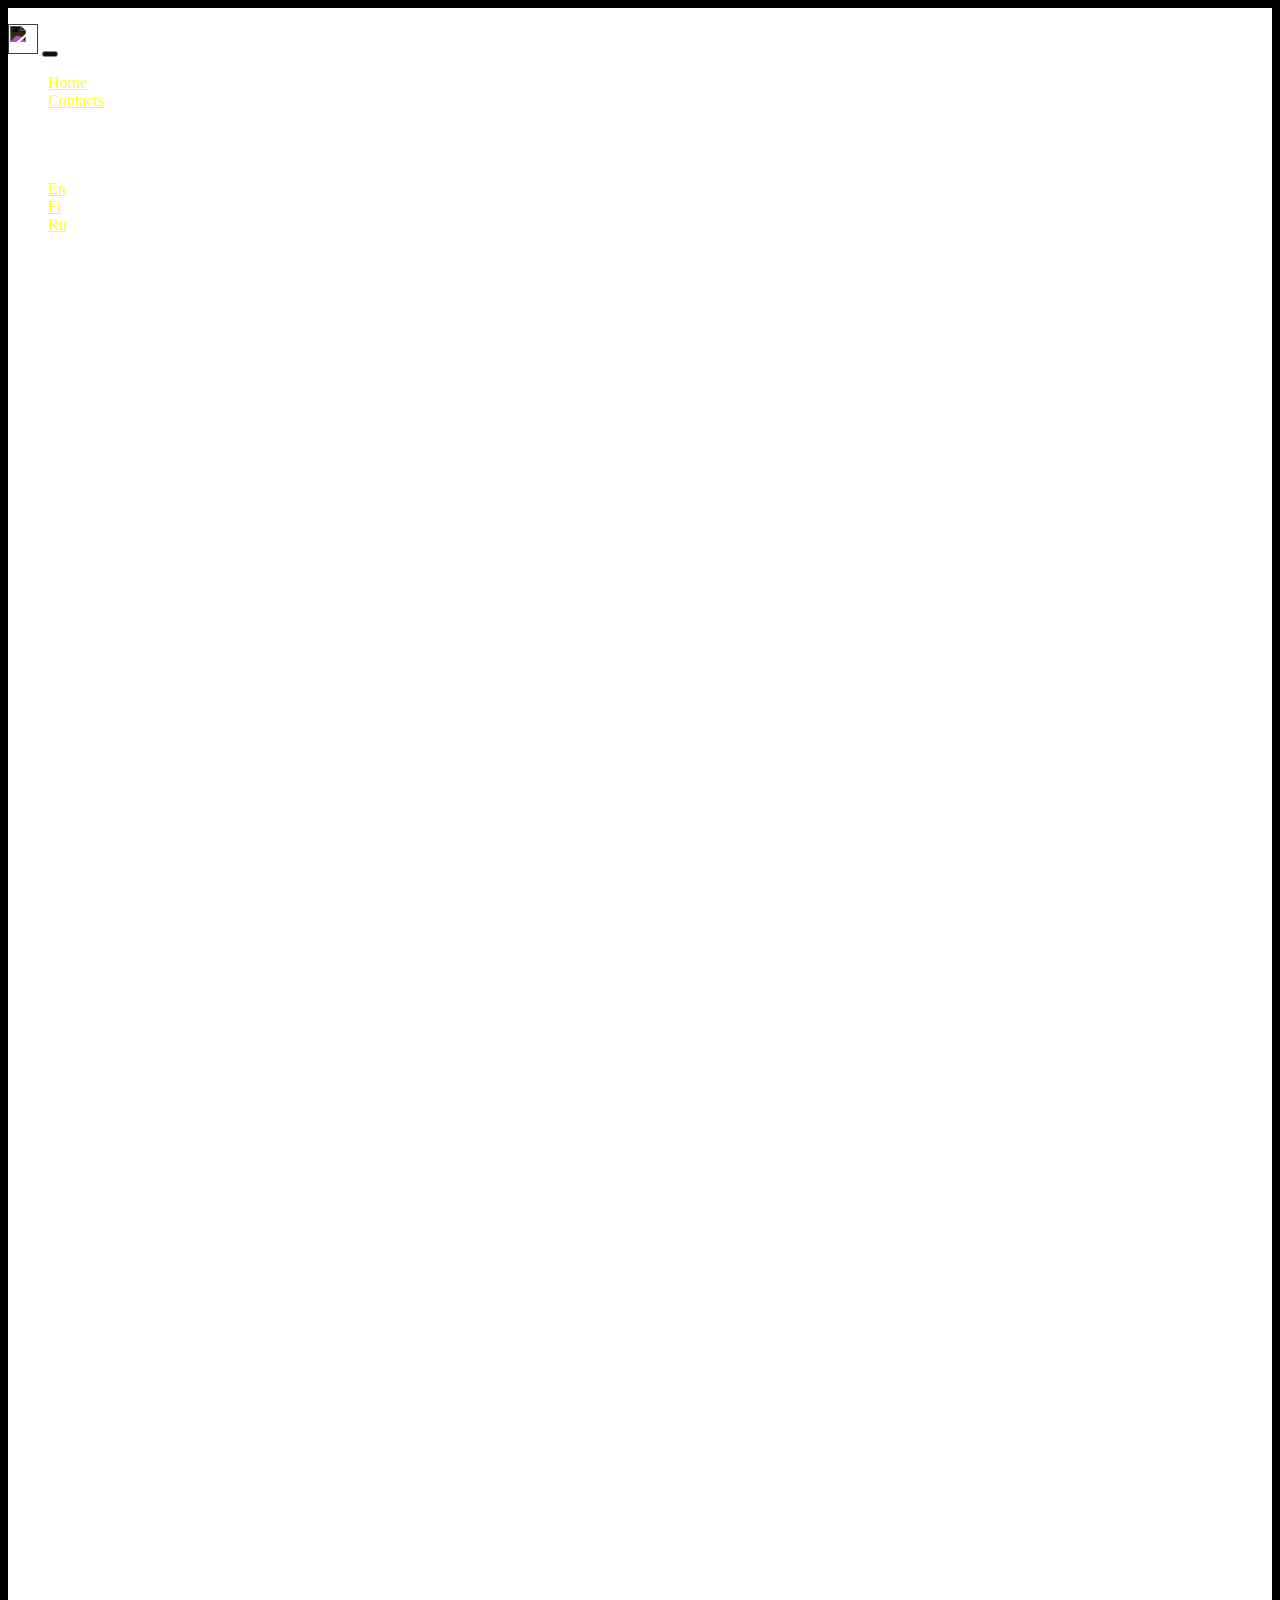
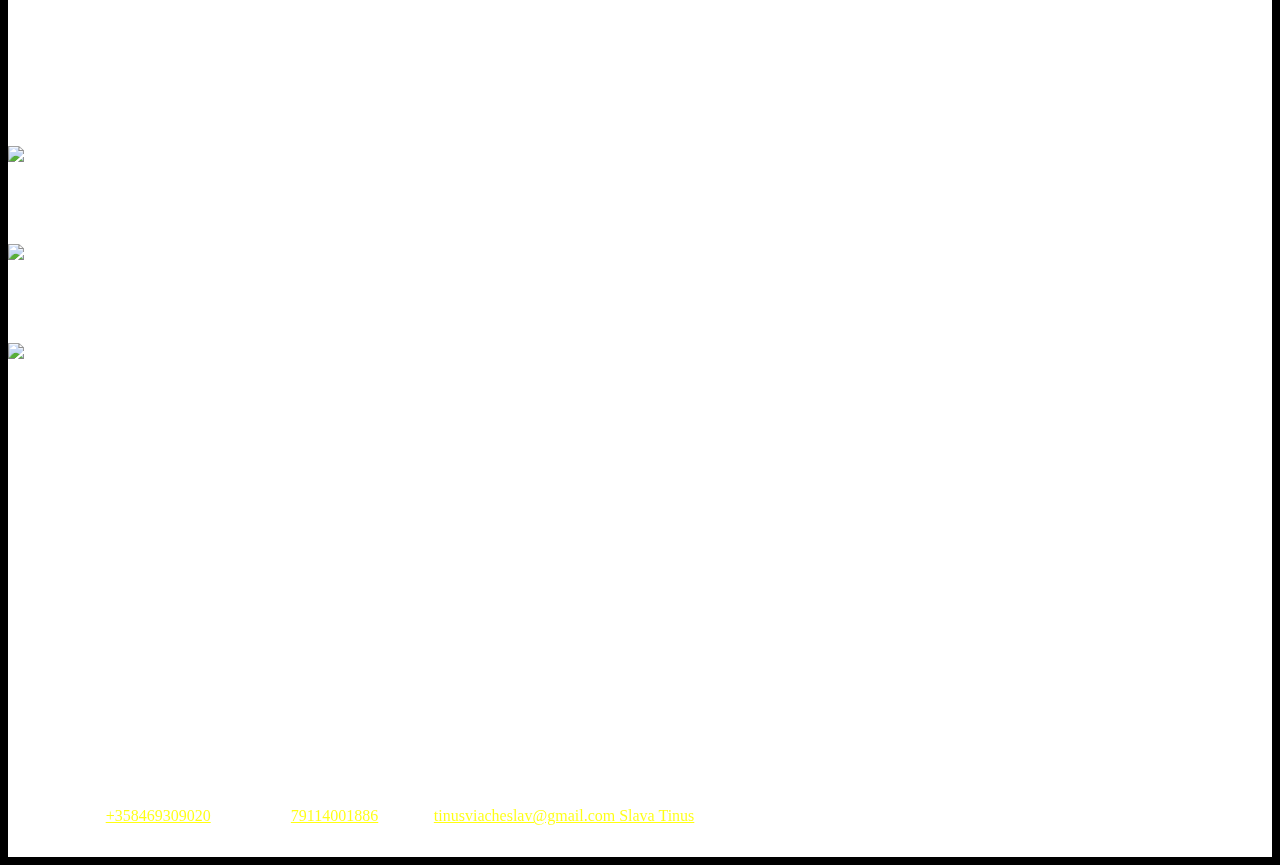
==== index.html @ b5f3cb59 "Update index.html" ====
<!DOCTYPE html>
<html lang="en">
<head>
    <meta charset="utf-8">
    <meta name="viewport" content="width=device-width, initial-scale=1, shrink-to-fit=no">
    <meta name="description" content="Kyokushinkai Karate in Joensuu">
    <meta name="author" content="Iliya Tryapitsin">

    <meta property="og:url" content="http://joensuukyokushinkai.fi/"/>
    <meta property="og:type" content="article"/>
    <meta property="og:title" content="Joen dojo Kyokushin Karate"/>
    <meta property="og:description" content="Kyokushin karate for kids and adults in Joensuu. Join us."/>
    <meta property="og:image" content="https://i.pinimg.com/originals/4d/5d/58/4d5d5814952158307736cbfe2ab8a19e.png"/>

    <title>Joen Kyokushin Karate dojo</title>

    <link href="https://getbootstrap.com/docs/4.3/dist/css/bootstrap.min.css" rel="stylesheet"
          integrity="sha384-ggOyR0iXCbMQv3Xipma34MD+dH/1fQ784/j6cY/iJTQUOhcWr7x9JvoRxT2MZw1T" crossorigin="anonymous">
    <link href="https://cdnjs.cloudflare.com/ajax/libs/font-awesome/5.11.2/css/all.min.css"/>
    <link rel="canonical" href="http://joensuukyokushinkai.fi">
    <link href="https://getbootstrap.com/docs/4.3/examples/cover/cover.css" rel="stylesheet"/>
    <link href="assets/css/common.css" rel="stylesheet"/>

    <script src="https://code.jquery.com/jquery-3.4.1.slim.min.js"
            integrity="sha384-J6qa4849blE2+poT4WnyKhv5vZF5SrPo0iEjwBvKU7imGFAV0wwj1yYfoRSJoZ+n"
            crossorigin="anonymous"></script>
    <script src="https://getbootstrap.com/docs/4.4/dist/js/bootstrap.bundle.min.js"
            integrity="sha384-6khuMg9gaYr5AxOqhkVIODVIvm9ynTT5J4V1cfthmT+emCG6yVmEZsRHdxlotUnm"
            crossorigin="anonymous"></script>
    <script src="https://cdnjs.cloudflare.com/ajax/libs/font-awesome/5.11.2/js/all.min.js"></script>
    <script src="https://cdn.onesignal.com/sdks/OneSignalSDK.js" async=""></script>
    <script src="assets/js/common.js"></script>
    <!-- Yandex.Metrika counter -->
    <script type="text/javascript" >
       (function(m,e,t,r,i,k,a){m[i]=m[i]||function(){(m[i].a=m[i].a||[]).push(arguments)};
       m[i].l=1*new Date();k=e.createElement(t),a=e.getElementsByTagName(t)[0],k.async=1,k.src=r,a.parentNode.insertBefore(k,a)})
       (window, document, "script", "https://mc.yandex.ru/metrika/tag.js", "ym");

       ym(56937439, "init", {
            clickmap:true,
            trackLinks:true,
            accurateTrackBounce:true,
            webvisor:true
       });
    </script>
    <noscript><div><img src="https://mc.yandex.ru/watch/56937439" style="position:absolute; left:-9999px;" alt="" /></div></noscript>
    <!-- /Yandex.Metrika counter -->
    <!-- Global site tag (gtag.js) - Google Analytics -->
    <script async src="https://www.googletagmanager.com/gtag/js?id=UA-71312730-2"></script>
    <script>
      window.dataLayer = window.dataLayer || [];
      function gtag(){dataLayer.push(arguments);}
      gtag('js', new Date());

      gtag('config', 'UA-71312730-2');
    </script>
</head>
<body class="inverted-colors">
<div class="d-flex w-100 h-100 p-3 mx-auto flex-column">

    <nav class="navbar fixed-top navbar-expand-lg  navbar-light bg-light">
        <a class="navbar-brand" href="#">
            <img src="https://scontent-hel2-1.cdninstagram.com/v/t51.2885-19/s150x150/80731286_505982936932086_6231883863006642176_n.jpg?_nc_ht=scontent-hel2-1.cdninstagram.com&_nc_ohc=pQv3jWcOUWsAX8ZTyBn&oh=45b620243f262ff960bd118d3a3900c3&oe=5E918FE4"
                 width="30" height="30" alt="">
        </a>
        <button class="navbar-toggler" type="button" data-toggle="collapse" data-target="#navbarText"
                aria-controls="navbarText" aria-expanded="false" aria-label="Toggle navigation">
            <span class="navbar-toggler-icon"></span>
        </button>
        <div class="collapse navbar-collapse" id="navbarText">
            <ul class="navbar-nav mr-auto mt-2 mt-lg-0">
                <li class="nav-item">
                    <a class="nav-link active" href="./index.html">Home</a>
                </li>
                <li class="nav-item">
                    <a class="nav-link" href="./contacts.html">Contacts</a>
                </li>
                <li class="nav-item">
                    <a class="nav-link" href="https://www.instagram.com/joensuukyokushinkai/">
                        <i class="fab fa-instagram"></i>
                    </a>
                </li>
                <li class="nav-item">
                    <a class="nav-link" href="https://www.facebook.com/groups/168090930452289/">
                        <i class="fab fa-facebook-square"></i>
                    </a>
                </li>
                <li class="nav-item">
                    <a class="nav-link" href="#"><i class="fab fa-vk"></i></a>
                </li>
            </ul>
            <ul class="navbar-nav">
                <li class="nav-item active">
                    <a class="nav-link active" href="./index.html">En</a>
                </li>
                <li class="nav-item">
                    <a class="nav-link" href="./fi/index.html">Fi</a>
                </li>
                <li class="nav-item">
                    <a class="nav-link" href="./ru/index.html">Ru</a>
                </li>
            </ul>
        </div>
    </nav>

    <div class="col-md-5 mx-auto my-5 text-center" style="margin-bottom: 1rem!important;">
        <h1 class="cover-heading">Joen Kyokushin Karate dojo</h1>
        <p class="lead">
            Opportunity to improve well-being, health and useful skills.
            Come with children or the whole family. Suitable for any physical shape and age.
        </p>
    </div>
    <div class="position-relative overflow-hidden original"
         style="
             background-image: url('https://scontent-hel2-1.xx.fbcdn.net/v/t1.0-9/64785432_1757844814359736_6283653663625838592_o.jpg?_nc_cat=100&_nc_ohc=GXWUF6DhHgwAQm6J4-B1N-aJ6nGkcelzw_wB2CrOzkL7VwqQ1itTih9RA&_nc_ht=scontent-hel2-1.xx&oh=000ba9a94847383b8246005ba2d6a2c5&oe=5E964AB1');
             background-position-y: -310px;
             background-position-x: center;
             height: 300px;
             margin-bottom: 50px;
    ">

    </div>

    <main role="main" class="inner cover">
        <div class="row">
            <div class="col-lg-8">
                <div class="lead" style="text-align: justify">
                    <p>Kyokushin is a type of contact karate style. The founder of the style is Japanese-Korean
                        Masutatsu Oyama. As the most effective way of self-defense, style is one of the most popular in
                        the world.</p>
                    <p>Dojo in Joensuu is opened in 2017. Classes are taught in Russian and Finnish using Japanese
                        terms. We invite adults and children to train regardless of age and physical fitness.
                        Family karate is welcome, regardless of age. Children under 8 years old can be engaged only
                        after
                        agreement with the head of the dojo. Trial time 2-4 weeks (no fee).
                        The main tasks are its natural and spiritual qualities.</p>
                    <p>Everyone independently chooses the goals of training.</p>
                </div>
                <div>
                    <h4>Timetable</h4>
                    <div class="card-deck mb-3 text-center">
                        <div class="card mb-4 shadow-sm">
                            <div class="card-header">
                                <h4 class="my-0 font-weight-normal">Tuesday 20:00-21:30</h4>
                            </div>
                            <div class="card-body">
                                <h1 class="card-title pricing-card-title">Adults</h1>
                                <ul class="list-unstyled mt-3 mb-4">
                                    <li>Koskikatu 12, 80100 Joensuu</li>
                                    <li>Tatami 4</li>
                                </ul>
                            </div>
                        </div>
                        <div class="card mb-4 shadow-sm">
                            <div class="card-header">
                                <h4 class="my-0 font-weight-normal">Thursday 17:00-18:30</h4>
                            </div>
                            <div class="card-body">
                                <h1 class="card-title pricing-card-title">All</h1>
                                <ul class="list-unstyled mt-3 mb-4">
                                    <li>Koskikatu 12, 80100 Joensuu</li>
                                    <li>Tatami 1, 2</li>
                                </ul>
                            </div>
                        </div>
                        <div class="card mb-4 shadow-sm">
                            <div class="card-header">
                                <h4 class="my-0 font-weight-normal">Friday 18:00-20:00</h4>
                            </div>
                            <div class="card-body">
                                <h1 class="card-title pricing-card-title">All</h1>
                                <ul class="list-unstyled mt-3 mb-4">
                                    <li>Koskikatu 12, 80100 Joensuu</li>
                                    <li>Tatami 3, 4</li>
                                </ul>
                            </div>
                        </div>
                        <div class="card mb-4 shadow-sm">
                            <div class="card-header">
                                <h4 class="my-0 font-weight-normal">Sunday 13:00-15:00</h4>
                            </div>
                            <div class="card-body">
                                <h1 class="card-title pricing-card-title">All</h1>
                                <ul class="list-unstyled mt-3 mb-4">
                                    <li>Koskikatu 12, 80100 Joensuu</li>
                                    <li>Tatami 3, 4</li>
                                </ul>
                            </div>
                        </div>
                    </div>
                    <h4>Price</h4>
                    <div>
                        <h5>Adult: <strong>€ 90</strong> per semester</h5>
                        <h5>Kid: <strong>€ 70</strong> per semester</h5>
                        <h5>Adult + kid: <strong>€ 80 + € 70</strong> per semester</h5>
                    </div>
                </div>
            </div>
            <div class="col-lg-4">
                <h2 class="cover-heading text-center" style="margin-top: 25px">Seminar in Joensuu, Finland</h2>
                <h3 class="cover-heading text-center">20-22 March, 2020</h3>
                <div class="mb-4 text-left">
                    <div class="card-body">
                        <div class="row">
                            <div class="col-4">
                                <img height="170"
                                     src="https://scontent-hel2-1.xx.fbcdn.net/v/t1.0-1/c51.51.635.635a/s160x160/1016758_501412336604084_2121378313_n.jpg?_nc_cat=103&_nc_ohc=4tbFsALRBi8AQmZVZ6sEksSTh7nuH15QhmGAtsiAvyy_TIaxSlZYaJUVA&_nc_ht=scontent-hel2-1.xx&oh=bc2dff96bb35f90ac91c16a1dd6a136d&oe=5E6E6884"
                                     class="rounded-circle card-img-top">
                                <div class="card-body" style="padding-left: unset; padding-right: unset">
                                    <h5 class="card-title">Valentin Ryncyn</h5>
                                    <div class="card-text text-center">
                                        <span>6 dan</span>
                                        <div class="row">
                                            <div class="col-12">
                                                <a target="_blank"
                                                   href="https://www.facebook.com/valentin.ryncyn">
                                                    <i class="fab fa-facebook-square"></i>
                                                </a>
                                                <a target="_blank"
                                                   href="https://vk.com/id222048437">
                                                    <i class="fab fa-vk"></i>
                                                </a>
                                            </div>
                                        </div>
                                    </div>
                                </div>
                            </div>
                            <div class="col-4">
                                <img src="assets/images/roman_alkin_ava.png" class="rounded-circle card-img-top"
                                     height="170">
                                <div class="card-body">
                                    <h5 class="card-title">Roman Alkin</h5>
                                    <div class="card-text text-center">
                                        <span>5 dan</span>
                                        <div class="row">
                                            <div class="col-12">
                                                <a target="_blank"
                                                   href="https://www.facebook.com/profile.php?id=100001448724370">
                                                    <i class="fab fa-facebook-square"></i>
                                                </a>
                                                <a target="_blank"
                                                   href="https://vk.com/id17867983">
                                                    <i class="fab fa-vk"></i>
                                                </a>
                                            </div>
                                        </div>
                                    </div>
                                </div>
                            </div>
                            <div class="col-4">
                                <img height="170"
                                     src="https://scontent-hel2-1.xx.fbcdn.net/v/t1.0-1/c0.0.160.160a/p160x160/61870432_10219541604269487_8648296445864050688_o.jpg?_nc_cat=106&_nc_ohc=wvpV17TjQsIAQl913c8IqH02hO5c0VE8y3kQvtHOSelS8n95VIZuIvAlA&_nc_ht=scontent-hel2-1.xx&oh=9b830e34932456856016a999d7a6dc1c&oe=5E6AF757"
                                     class="rounded-circle card-img-top">
                                <div class="card-body">
                                    <h5 class="card-title">Kai Hallamaa</h5>
                                    <div class="card-text text-center">
                                        <span>4 dan</span>
                                        <div class="row">
                                            <div class="col-12">
                                                <a target="_blank"
                                                   href="https://www.facebook.com/kai.hallamaa">
                                                    <i class="fab fa-facebook-square"></i>
                                                </a>
                                            </div>
                                        </div>
                                    </div>
                                </div>
                            </div>
                        </div>

                        <p class="card-text">
                            <strong>Program of seminar:</strong>
                        </p>
                        <ul>
                            <li class="card-text">
                                <strong>20 March</strong>
                                <ul>
                                    <li>18:00 - 20:00 - training</li>
                                </ul>
                            </li>
                            <li class="card-text">
                                <strong>21 March</strong>
                                <ul>
                                    <li>10:00 - 12:00 - training</li>
                                    <li>15:00 - 17:00 - training</li>
                                    <li>18:00 - 21:00 - evening party</li>
                                </ul>
                            </li>
                            <li class="card-text">
                                <strong>22 March</strong>
                                <ul>
                                    <li>10:00 - 12:00 - training</li>
                                    <li>15:00 - 17:00 - qualification exam</li>
                                </ul>
                            </li>
                        </ul>

                        <p class="card-text">
                            <strong>Price:</strong>
                        <ul>
                            <li>Adult: <strong>€ 40</strong></li>
                            <li>Junior: <strong>€ 30</strong></li>
                            <li>Accommodation is possible in a sleeping bag on the tatami 4, €40 per night</li>
                        </ul>
                        </p>
                        <p class="card-text">
                            <strong>Address:</strong>
                            <span>Urheilutalo, Koskikatu 12 Joensuu, 80100 Finland</span>
                        </p>
                        <p class="card-text">
                            <strong>Contacts:</strong>
                            <span>Tel. <a href="tel:358469309020">+358469309020</a>,
                                WhatsApp <a href="https://wa.me/79114001886">79114001886</a>, E-mail <a
                                        href="mailto:tinusviacheslav@gmail.com">tinusviacheslav@gmail.com Slava Tinus</a>
                            </span>
                        </p>
                    </div>
                </div>
            </div>
        </div>
    </main>

    <footer class="mastfoot mt-auto">
        <div class="inner">
        </div>
    </footer>
</div>

</body>
</html>
---- assets/css/common.css ----
@media (min-width: 768px) {
    .bg {
        background-image: url('https://i.pinimg.com/originals/7e/bf/e8/7ebfe84449b26698697f39d6b833e281.jpg');
        background-repeat: no-repeat;
        background-position: bottom right;
        position: absolute;
        opacity: .75;
        bottom: 0;
        right: 0;
        height: 500px;
        width: 600px;
        z-index: 1;
        filter: blur(2px);
    }
}

html, body {
    background-color: #000 !important;
}

.p-3 {
    padding: 1rem 0 !important;
}

.cover-container, .mastfoot {
    z-index: 2;
}

.masthead {
    z-index: 3;
}

.mastfoot {

}

.switch {
    position: relative;
    display: inline-block;
    width: 60px;
    height: 34px;
}

.switch input {
    opacity: 0;
    width: 0;
    height: 0;
}

.slider {
    position: absolute;
    cursor: pointer;
    top: 0;
    left: 0;
    right: 0;
    bottom: 0;
    background-color: #ccc;
    -webkit-transition: .4s;
    transition: .4s;
}

.slider:before {
    position: absolute;
    content: "";
    height: 26px;
    width: 26px;
    left: 4px;
    bottom: 4px;
    background-color: white;
    -webkit-transition: .4s;
    transition: .4s;
}

input:checked + .slider {
    background-color: #555;
}

input:focus + .slider {
    box-shadow: 0 0 1px #555;
}

input:checked + .slider:before {
    -webkit-transform: translateX(26px);
    -ms-transform: translateX(26px);
    transform: translateX(26px);
}

/* Rounded sliders */
.slider.round {
    border-radius: 34px;
}

.slider.round:before {
    border-radius: 50%;
}

.inverted-colors {
    filter: invert(100%);
}

.inverted-colors .rounded-circle {
    filter: invert(100%);
}
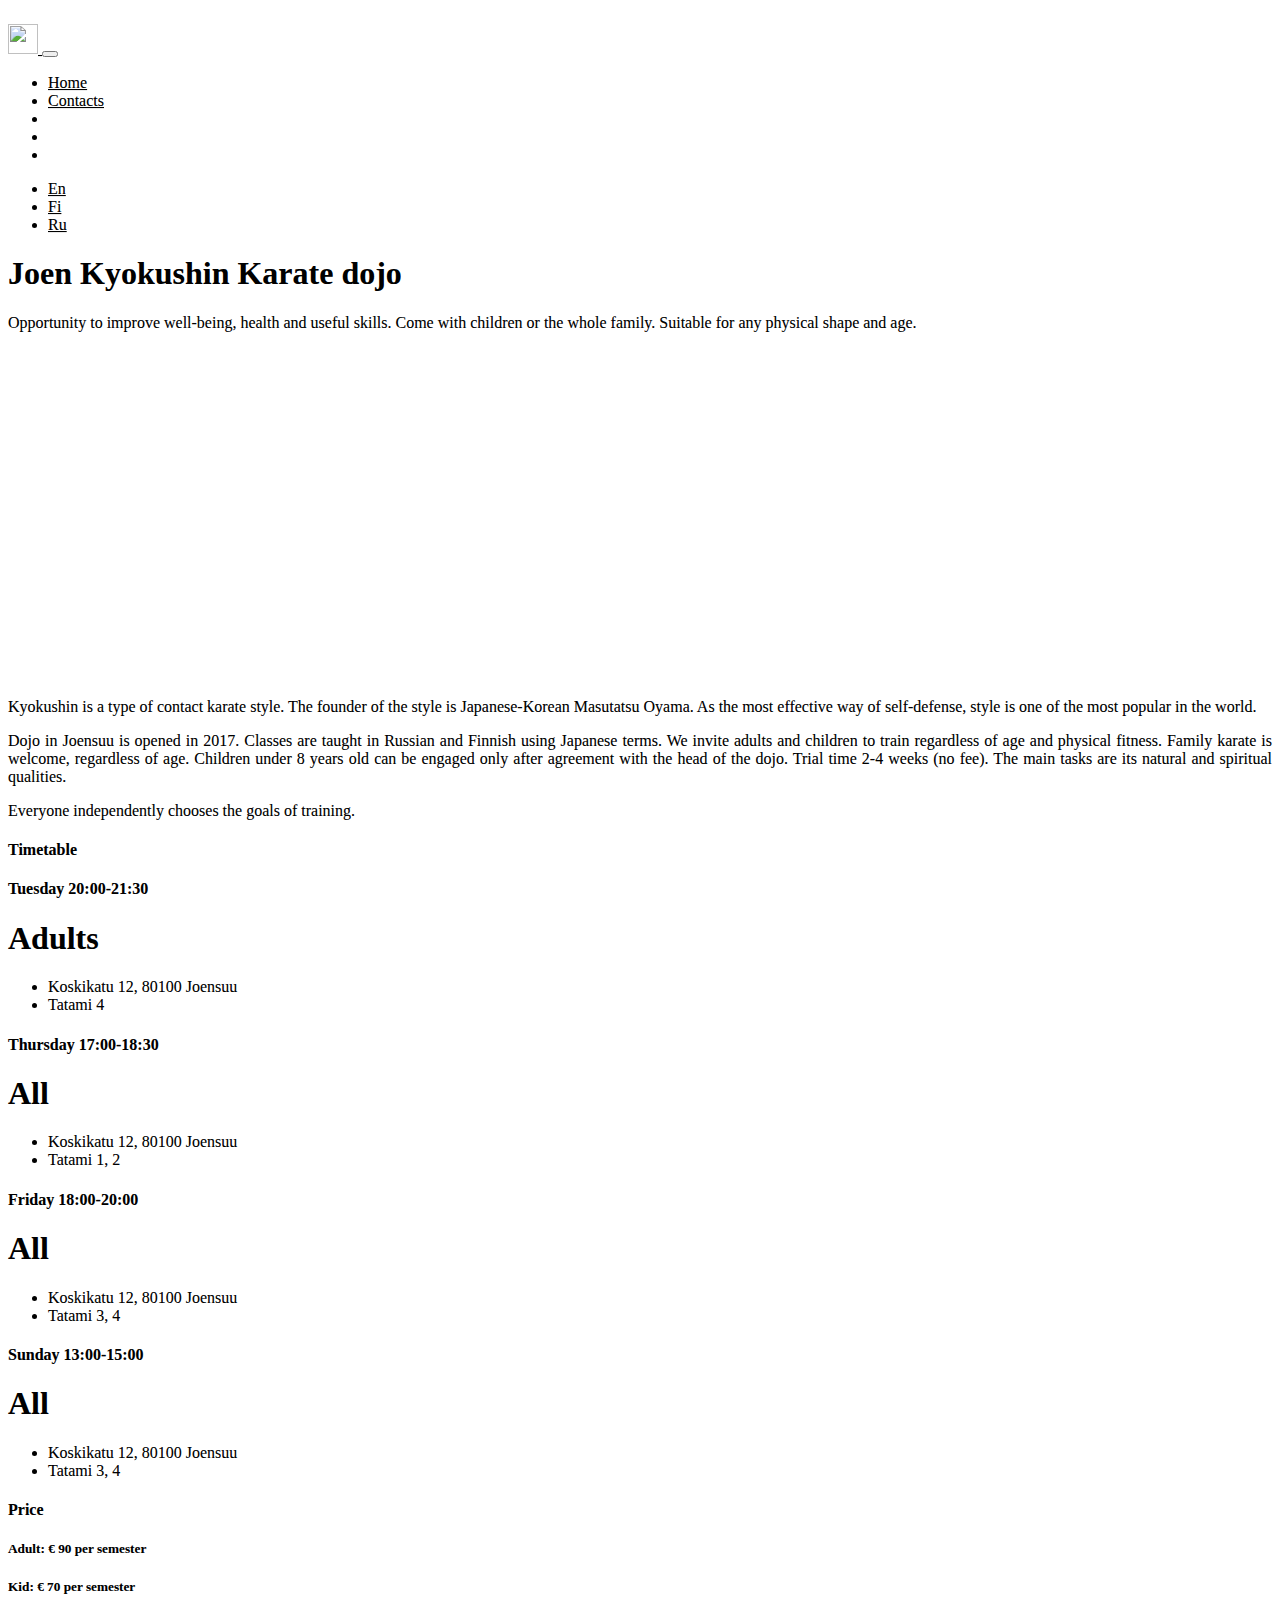
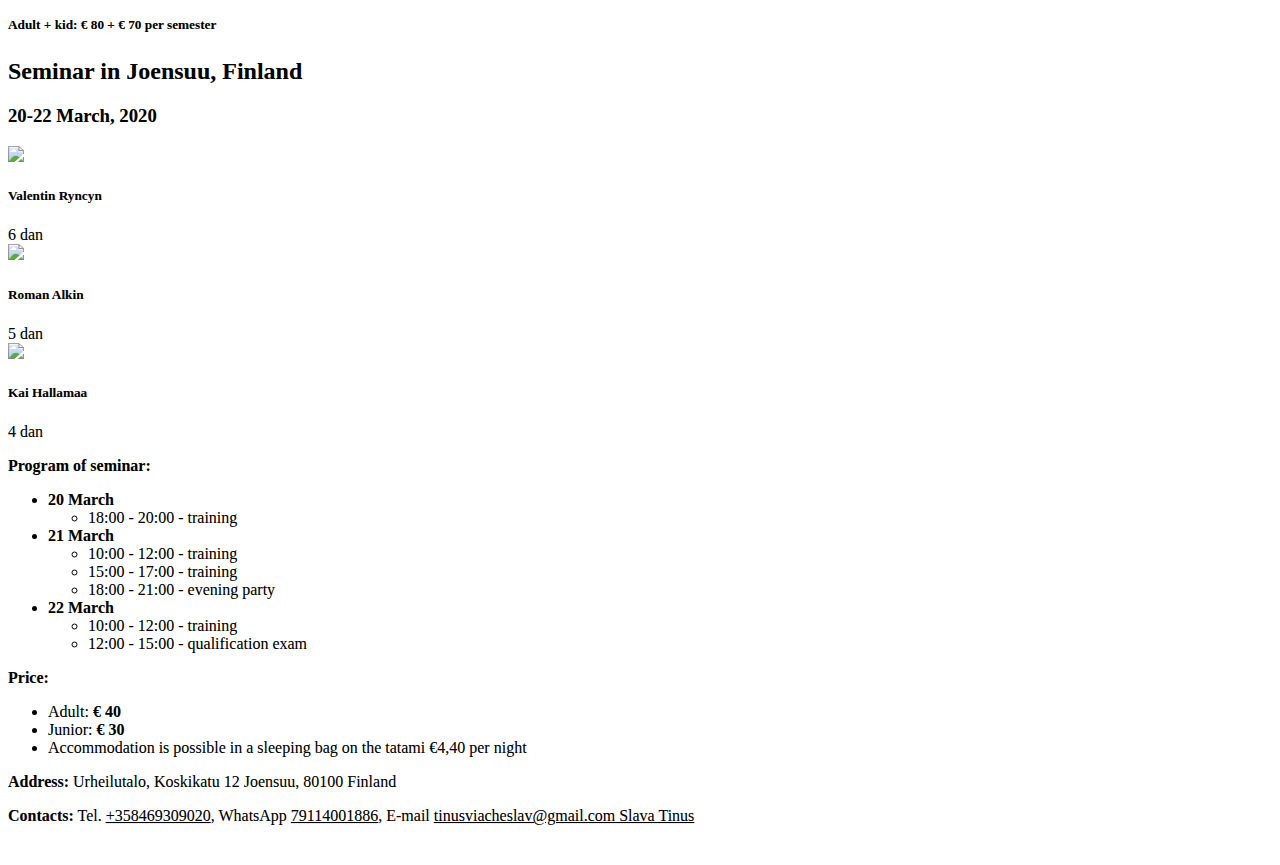
==== commit 488c77a6: "Update index.html" ====
--- a/index.html
+++ b/index.html
@@ -203,9 +203,8 @@
                     <div class="card-body">
                         <div class="row">
                             <div class="col-4">
-                                <img height="170"
-                                     src="https://scontent-hel2-1.xx.fbcdn.net/v/t1.0-1/c51.51.635.635a/s160x160/1016758_501412336604084_2121378313_n.jpg?_nc_cat=103&_nc_ohc=4tbFsALRBi8AQmZVZ6sEksSTh7nuH15QhmGAtsiAvyy_TIaxSlZYaJUVA&_nc_ht=scontent-hel2-1.xx&oh=bc2dff96bb35f90ac91c16a1dd6a136d&oe=5E6E6884"
-                                     class="rounded-circle card-img-top">
+                                <img src="https://scontent-hel2-1.xx.fbcdn.net/v/t1.0-1/c51.51.635.635a/s160x160/1016758_501412336604084_2121378313_n.jpg?_nc_cat=103&_nc_ohc=4tbFsALRBi8AQmZVZ6sEksSTh7nuH15QhmGAtsiAvyy_TIaxSlZYaJUVA&_nc_ht=scontent-hel2-1.xx&oh=bc2dff96bb35f90ac91c16a1dd6a136d&oe=5E6E6884"
+                                     class="rounded-circle card-img-top avatar">
                                 <div class="card-body" style="padding-left: unset; padding-right: unset">
                                     <h5 class="card-title">Valentin Ryncyn</h5>
                                     <div class="card-text text-center">
@@ -226,8 +225,7 @@
                                 </div>
                             </div>
                             <div class="col-4">
-                                <img src="assets/images/roman_alkin_ava.png" class="rounded-circle card-img-top"
-                                     height="170">
+                                <img src="assets/images/roman_alkin_ava.png" class="rounded-circle card-img-top avatar">
                                 <div class="card-body">
                                     <h5 class="card-title">Roman Alkin</h5>
                                     <div class="card-text text-center">
@@ -248,9 +246,8 @@
                                 </div>
                             </div>
                             <div class="col-4">
-                                <img height="170"
-                                     src="https://scontent-hel2-1.xx.fbcdn.net/v/t1.0-1/c0.0.160.160a/p160x160/61870432_10219541604269487_8648296445864050688_o.jpg?_nc_cat=106&_nc_ohc=wvpV17TjQsIAQl913c8IqH02hO5c0VE8y3kQvtHOSelS8n95VIZuIvAlA&_nc_ht=scontent-hel2-1.xx&oh=9b830e34932456856016a999d7a6dc1c&oe=5E6AF757"
-                                     class="rounded-circle card-img-top">
+                                <img src="https://scontent-hel2-1.xx.fbcdn.net/v/t1.0-1/c0.0.160.160a/p160x160/61870432_10219541604269487_8648296445864050688_o.jpg?_nc_cat=106&_nc_ohc=wvpV17TjQsIAQl913c8IqH02hO5c0VE8y3kQvtHOSelS8n95VIZuIvAlA&_nc_ht=scontent-hel2-1.xx&oh=9b830e34932456856016a999d7a6dc1c&oe=5E6AF757"
+                                     class="rounded-circle card-img-top avatar">
                                 <div class="card-body">
                                     <h5 class="card-title">Kai Hallamaa</h5>
                                     <div class="card-text text-center">
@@ -290,7 +287,7 @@
                                 <strong>22 March</strong>
                                 <ul>
                                     <li>10:00 - 12:00 - training</li>
-                                    <li>15:00 - 17:00 - qualification exam</li>
+                                    <li>12:00 - 15:00 - qualification exam</li>
                                 </ul>
                             </li>
                         </ul>
@@ -300,7 +297,7 @@
                         <ul>
                             <li>Adult: <strong>€ 40</strong></li>
                             <li>Junior: <strong>€ 30</strong></li>
-                            <li>Accommodation is possible in a sleeping bag on the tatami 4, €40 per night</li>
+                            <li>Accommodation is possible in a sleeping bag on the tatami €4,40 per night</li>
                         </ul>
                         </p>
                         <p class="card-text">
--- a/assets/css/common.css
+++ b/assets/css/common.css
@@ -14,8 +14,19 @@
     }
 }
 
+a {
+    color: #000;
+}
+
+a:hover {
+    color: #333;
+}
+
 html, body {
-    background-color: #000 !important;
+    background-color: #fff !important;
+    color: #000 !important;
+    height: unset;
+    box-shadow: unset;
 }
 
 .p-3 {
@@ -24,6 +35,10 @@
 
 .cover-container, .mastfoot {
     z-index: 2;
+}
+
+.avatar {
+    max-height: 158px;
 }
 
 .masthead {
@@ -94,10 +109,25 @@
     border-radius: 50%;
 }
 
-.inverted-colors {
-    filter: invert(100%);
+/*.inverted-colors {*/
+/*    filter: invert(100%);*/
+/*}*/
+
+/*.inverted-colors .rounded-circle,*/
+/*.inverted-colors img,*/
+/*.inverted-colors .original {*/
+/*    filter: invert(100%);*/
+/*}*/
+
+.navbar-dark {
+    background-color: #000 !important;
 }
 
-.inverted-colors .rounded-circle {
-    filter: invert(100%);
+.bg-dark {
+    background-color: #000 !important;
 }
+
+body {
+    text-shadow: 0 0.02rem 0.02rem rgba(0, 0, 0, .25);
+}
+    
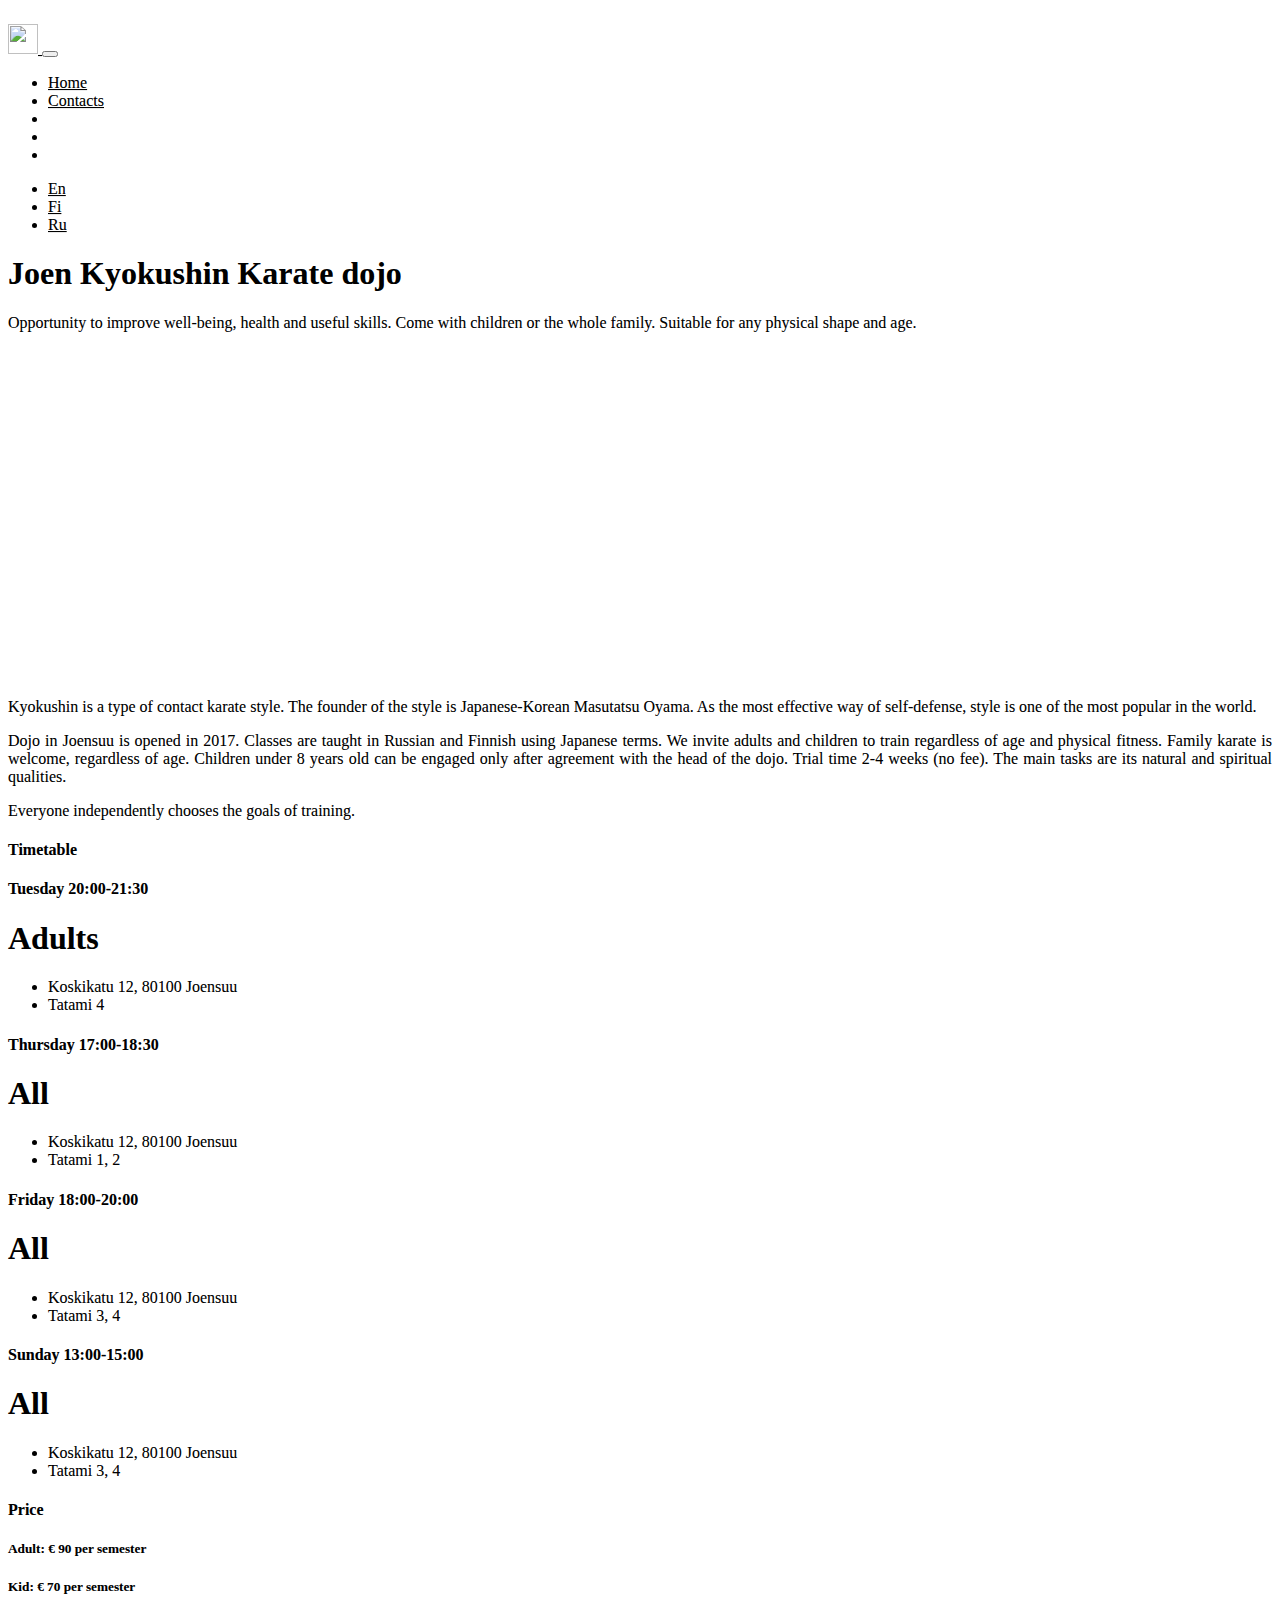
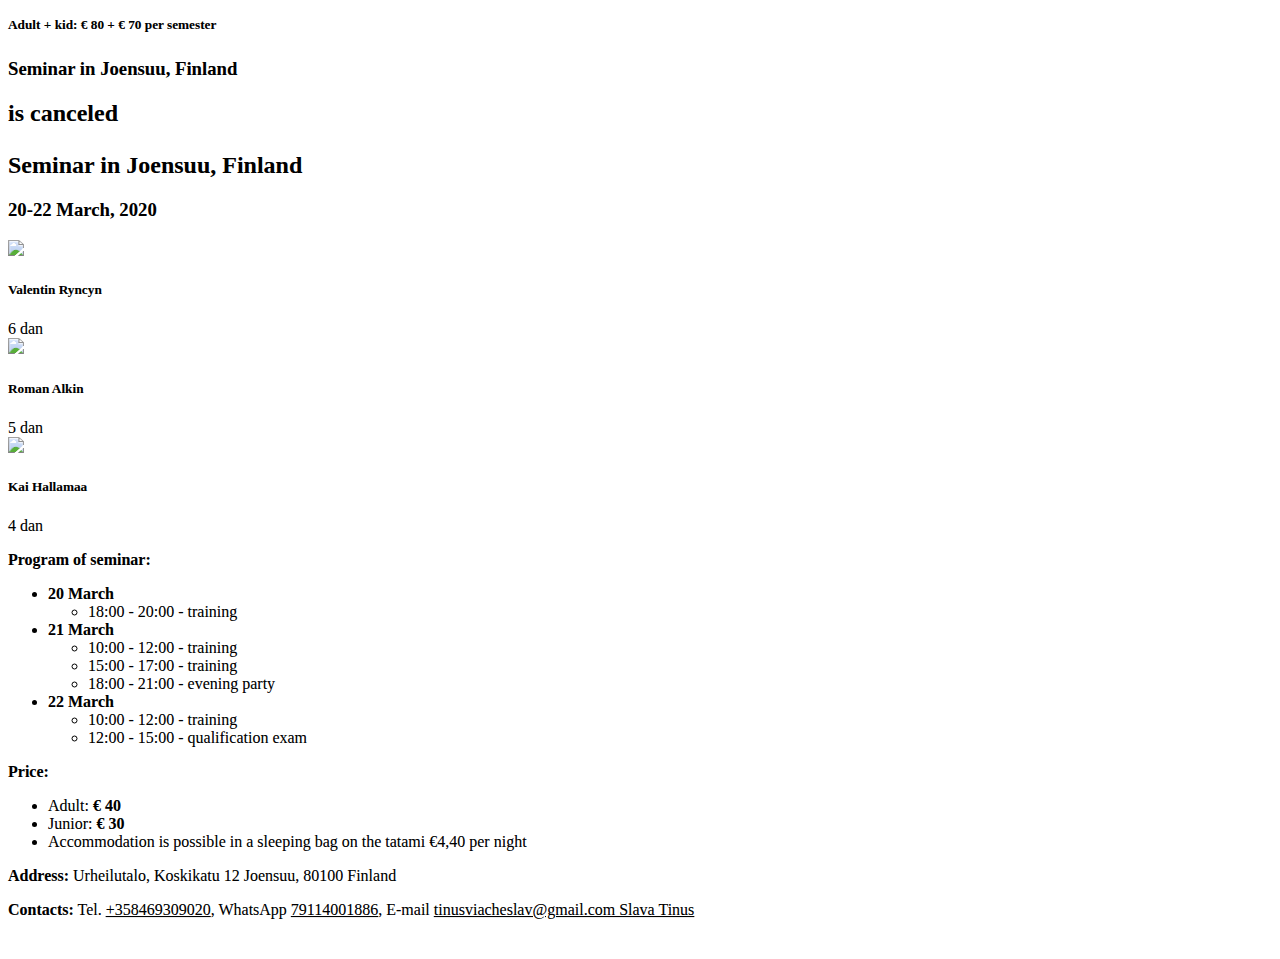
==== commit 16dd888c: "Update index.html" ====
--- a/index.html
+++ b/index.html
@@ -123,7 +123,7 @@
 
     <main role="main" class="inner cover">
         <div class="row">
-            <div class="col-lg-8">
+            <div class="col-lg-12">
                 <div class="lead" style="text-align: justify">
                     <p>Kyokushin is a type of contact karate style. The founder of the style is Japanese-Korean
                         Masutatsu Oyama. As the most effective way of self-defense, style is one of the most popular in
@@ -196,7 +196,13 @@
                     </div>
                 </div>
             </div>
-            <div class="col-lg-4">
+            <div class="col-lg-4 d-none">
+                <div class="alert alert-danger" role="alert">
+                    <h3 class="cover-heading text-center" style="margin-top: 25px">Seminar in Joensuu, Finland</h2>
+                    <h2 class="cover-heading text-center"><strong>is canceled</strong></h3>                    
+                </div>                
+            </div>
+            <div class="col-lg-4 d-none">
                 <h2 class="cover-heading text-center" style="margin-top: 25px">Seminar in Joensuu, Finland</h2>
                 <h3 class="cover-heading text-center">20-22 March, 2020</h3>
                 <div class="mb-4 text-left">
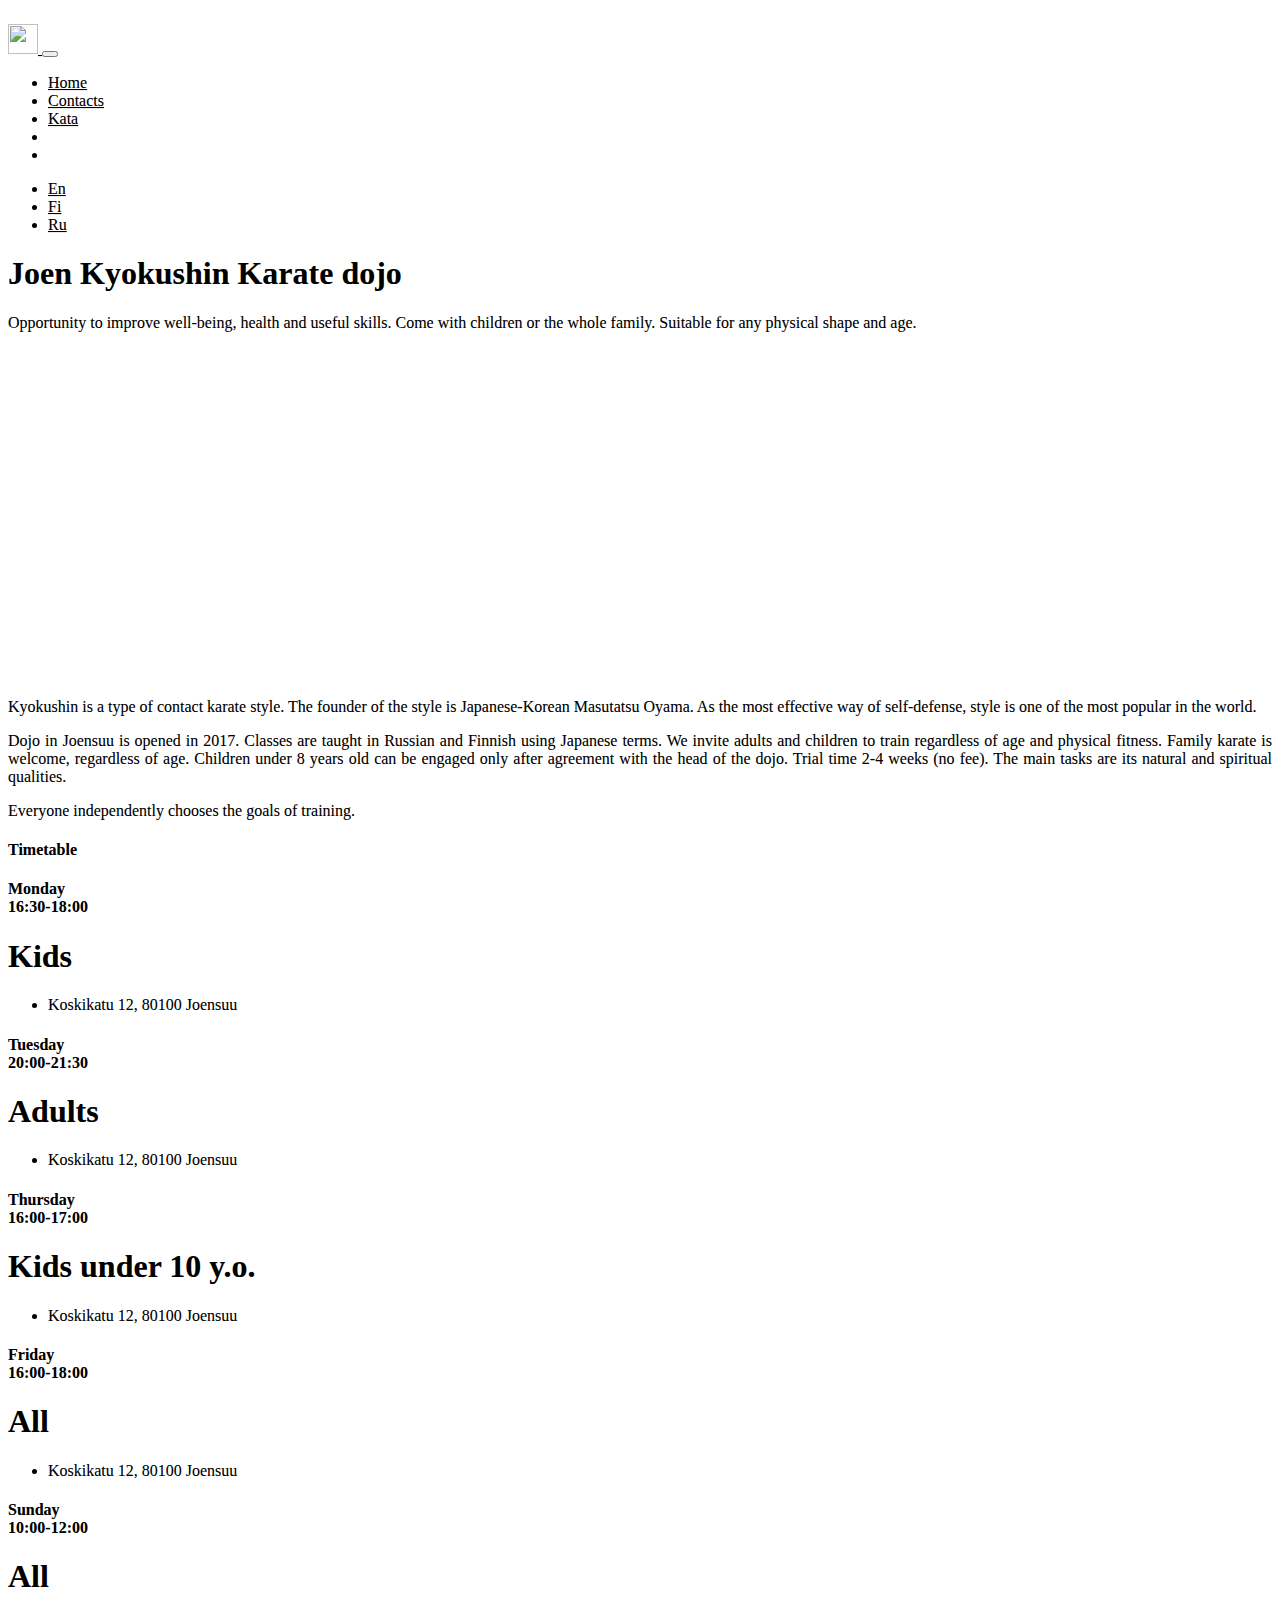
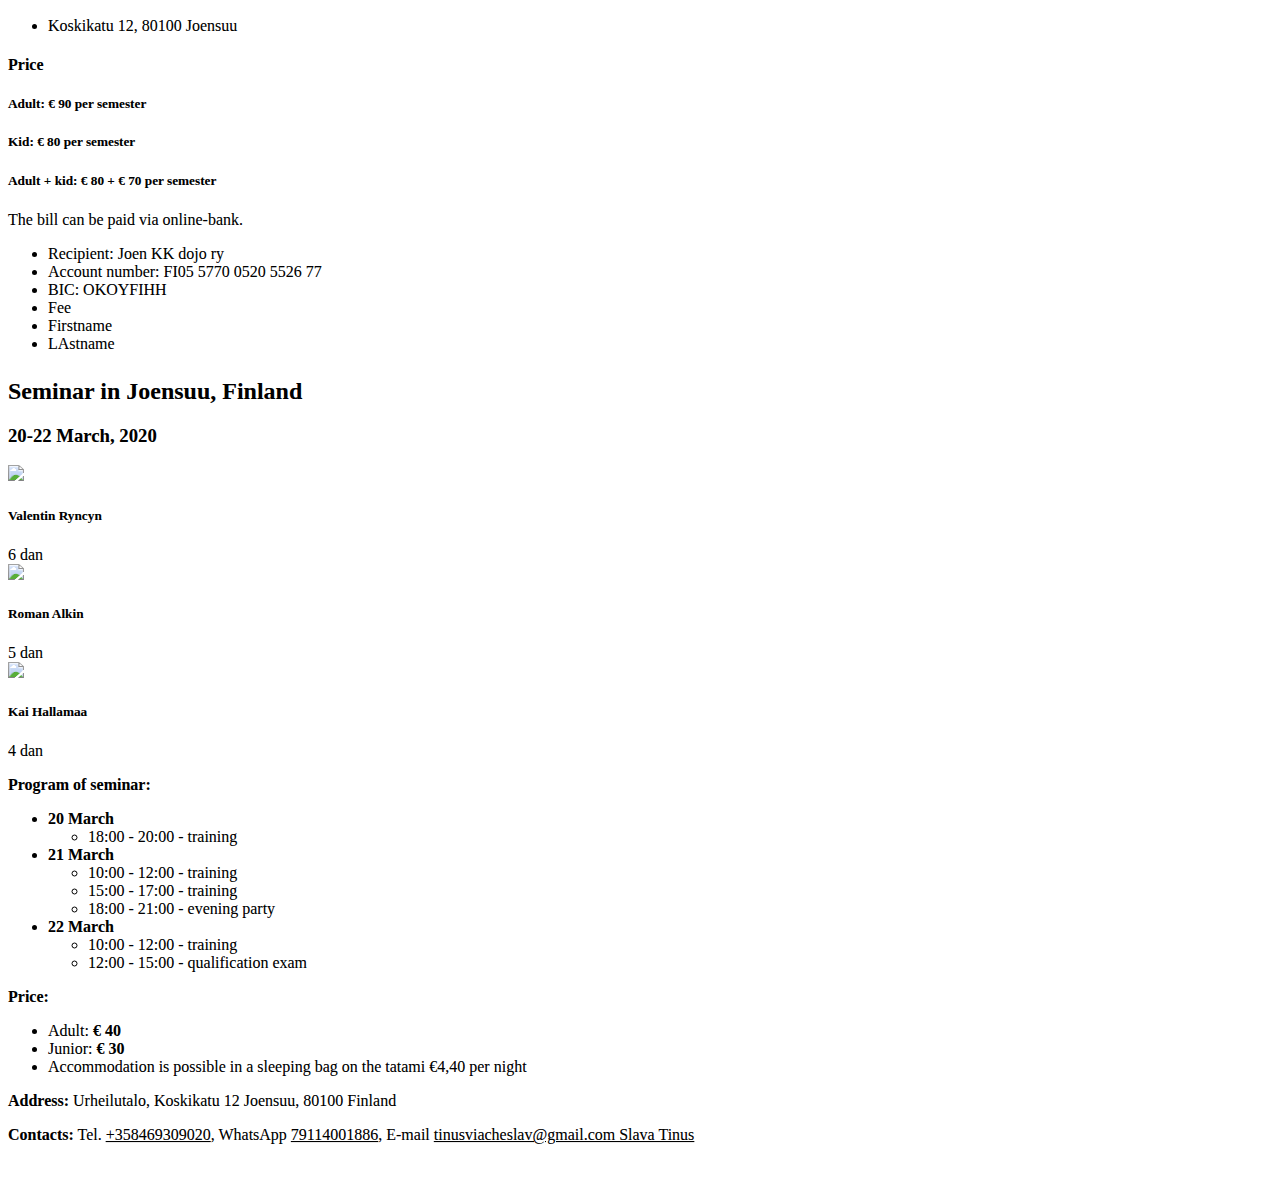
==== commit dd736457: "Update schedule Add kata page." ====
--- a/index.html
+++ b/index.html
@@ -57,10 +57,9 @@
 </head>
 <body class="inverted-colors">
 <div class="d-flex w-100 h-100 p-3 mx-auto flex-column">
-
     <nav class="navbar fixed-top navbar-expand-lg  navbar-light bg-light">
         <a class="navbar-brand" href="#">
-            <img src="https://scontent-hel2-1.cdninstagram.com/v/t51.2885-19/s150x150/80731286_505982936932086_6231883863006642176_n.jpg?_nc_ht=scontent-hel2-1.cdninstagram.com&_nc_ohc=pQv3jWcOUWsAX8ZTyBn&oh=45b620243f262ff960bd118d3a3900c3&oe=5E918FE4"
+            <img src="http://joensuukyokushinkai.fi/assets/images/logo.jpeg"
                  width="30" height="30" alt="">
         </a>
         <button class="navbar-toggler" type="button" data-toggle="collapse" data-target="#navbarText"
@@ -76,6 +75,9 @@
                     <a class="nav-link" href="./contacts.html">Contacts</a>
                 </li>
                 <li class="nav-item">
+                    <a class="nav-link" href="./kata.html">Kata</a>
+                </li>
+                <li class="nav-item">
                     <a class="nav-link" href="https://www.instagram.com/joensuukyokushinkai/">
                         <i class="fab fa-instagram"></i>
                     </a>
@@ -84,9 +86,6 @@
                     <a class="nav-link" href="https://www.facebook.com/groups/168090930452289/">
                         <i class="fab fa-facebook-square"></i>
                     </a>
-                </li>
-                <li class="nav-item">
-                    <a class="nav-link" href="#"><i class="fab fa-vk"></i></a>
                 </li>
             </ul>
             <ul class="navbar-nav">
@@ -112,11 +111,12 @@
     </div>
     <div class="position-relative overflow-hidden original"
          style="
-             background-image: url('https://scontent-hel2-1.xx.fbcdn.net/v/t1.0-9/64785432_1757844814359736_6283653663625838592_o.jpg?_nc_cat=100&_nc_ohc=GXWUF6DhHgwAQm6J4-B1N-aJ6nGkcelzw_wB2CrOzkL7VwqQ1itTih9RA&_nc_ht=scontent-hel2-1.xx&oh=000ba9a94847383b8246005ba2d6a2c5&oe=5E964AB1');
-             background-position-y: -310px;
-             background-position-x: center;
-             height: 300px;
-             margin-bottom: 50px;
+                 background-image: url(http://joensuukyokushinkai.fi/assets/images/s1200.webp);
+                 background-position-y: -80px;
+                 background-position-x: center;
+                 height: 300px;
+                 margin-bottom: 50px;
+                 background-repeat: no-repeat;
     ">
 
     </div>
@@ -141,49 +141,56 @@
                     <div class="card-deck mb-3 text-center">
                         <div class="card mb-4 shadow-sm">
                             <div class="card-header">
-                                <h4 class="my-0 font-weight-normal">Tuesday 20:00-21:30</h4>
+                                <h4 class="my-0 font-weight-normal">Monday<br/> 16:30-18:00</h4>
+                            </div>
+                            <div class="card-body">
+                                <h1 class="card-title pricing-card-title">Kids</h1>
+                                <ul class="list-unstyled mt-3 mb-4">
+                                    <li>Koskikatu 12, 80100 Joensuu</li>
+                                </ul>
+                            </div>
+                        </div>
+                        <div class="card mb-4 shadow-sm">
+                            <div class="card-header">
+                                <h4 class="my-0 font-weight-normal">Tuesday<br/> 20:00-21:30</h4>
                             </div>
                             <div class="card-body">
                                 <h1 class="card-title pricing-card-title">Adults</h1>
                                 <ul class="list-unstyled mt-3 mb-4">
                                     <li>Koskikatu 12, 80100 Joensuu</li>
-                                    <li>Tatami 4</li>
-                                </ul>
-                            </div>
-                        </div>
-                        <div class="card mb-4 shadow-sm">
-                            <div class="card-header">
-                                <h4 class="my-0 font-weight-normal">Thursday 17:00-18:30</h4>
+                                </ul>
+                            </div>
+                        </div>
+                        <div class="card mb-4 shadow-sm">
+                            <div class="card-header">
+                                <h4 class="my-0 font-weight-normal">Thursday<br/> 16:00-17:00</h4>
+                            </div>
+                            <div class="card-body">
+                                <h1 class="card-title pricing-card-title">Kids under 10 y.o.</h1>
+                                <ul class="list-unstyled mt-3 mb-4">
+                                    <li>Koskikatu 12, 80100 Joensuu</li>
+                                </ul>
+                            </div>
+                        </div>
+                        <div class="card mb-4 shadow-sm">
+                            <div class="card-header">
+                                <h4 class="my-0 font-weight-normal">Friday<br/> 16:00-18:00</h4>
                             </div>
                             <div class="card-body">
                                 <h1 class="card-title pricing-card-title">All</h1>
                                 <ul class="list-unstyled mt-3 mb-4">
                                     <li>Koskikatu 12, 80100 Joensuu</li>
-                                    <li>Tatami 1, 2</li>
-                                </ul>
-                            </div>
-                        </div>
-                        <div class="card mb-4 shadow-sm">
-                            <div class="card-header">
-                                <h4 class="my-0 font-weight-normal">Friday 18:00-20:00</h4>
+                                </ul>
+                            </div>
+                        </div>
+                        <div class="card mb-4 shadow-sm">
+                            <div class="card-header">
+                                <h4 class="my-0 font-weight-normal">Sunday<br/> 10:00-12:00</h4>
                             </div>
                             <div class="card-body">
                                 <h1 class="card-title pricing-card-title">All</h1>
                                 <ul class="list-unstyled mt-3 mb-4">
                                     <li>Koskikatu 12, 80100 Joensuu</li>
-                                    <li>Tatami 3, 4</li>
-                                </ul>
-                            </div>
-                        </div>
-                        <div class="card mb-4 shadow-sm">
-                            <div class="card-header">
-                                <h4 class="my-0 font-weight-normal">Sunday 13:00-15:00</h4>
-                            </div>
-                            <div class="card-body">
-                                <h1 class="card-title pricing-card-title">All</h1>
-                                <ul class="list-unstyled mt-3 mb-4">
-                                    <li>Koskikatu 12, 80100 Joensuu</li>
-                                    <li>Tatami 3, 4</li>
                                 </ul>
                             </div>
                         </div>
@@ -191,16 +198,19 @@
                     <h4>Price</h4>
                     <div>
                         <h5>Adult: <strong>€ 90</strong> per semester</h5>
-                        <h5>Kid: <strong>€ 70</strong> per semester</h5>
+                        <h5>Kid: <strong>€ 80</strong> per semester</h5>
                         <h5>Adult + kid: <strong>€ 80 + € 70</strong> per semester</h5>
+                        <span>The bill can be paid via online-bank.</span>
+                        <ul>
+                            <li>Recipient: Joen KK dojo ry</li>
+                            <li>Account number: FI05 5770 0520 5526 77</li>
+                            <li>BIC: OKOYFIHH</li>
+                            <li>Fee</li>
+                            <li>Firstname</li>
+                            <li>LAstname</li>
+                        </ul>
                     </div>
                 </div>
-            </div>
-            <div class="col-lg-4 d-none">
-                <div class="alert alert-danger" role="alert">
-                    <h3 class="cover-heading text-center" style="margin-top: 25px">Seminar in Joensuu, Finland</h2>
-                    <h2 class="cover-heading text-center"><strong>is canceled</strong></h3>                    
-                </div>                
             </div>
             <div class="col-lg-4 d-none">
                 <h2 class="cover-heading text-center" style="margin-top: 25px">Seminar in Joensuu, Finland</h2>
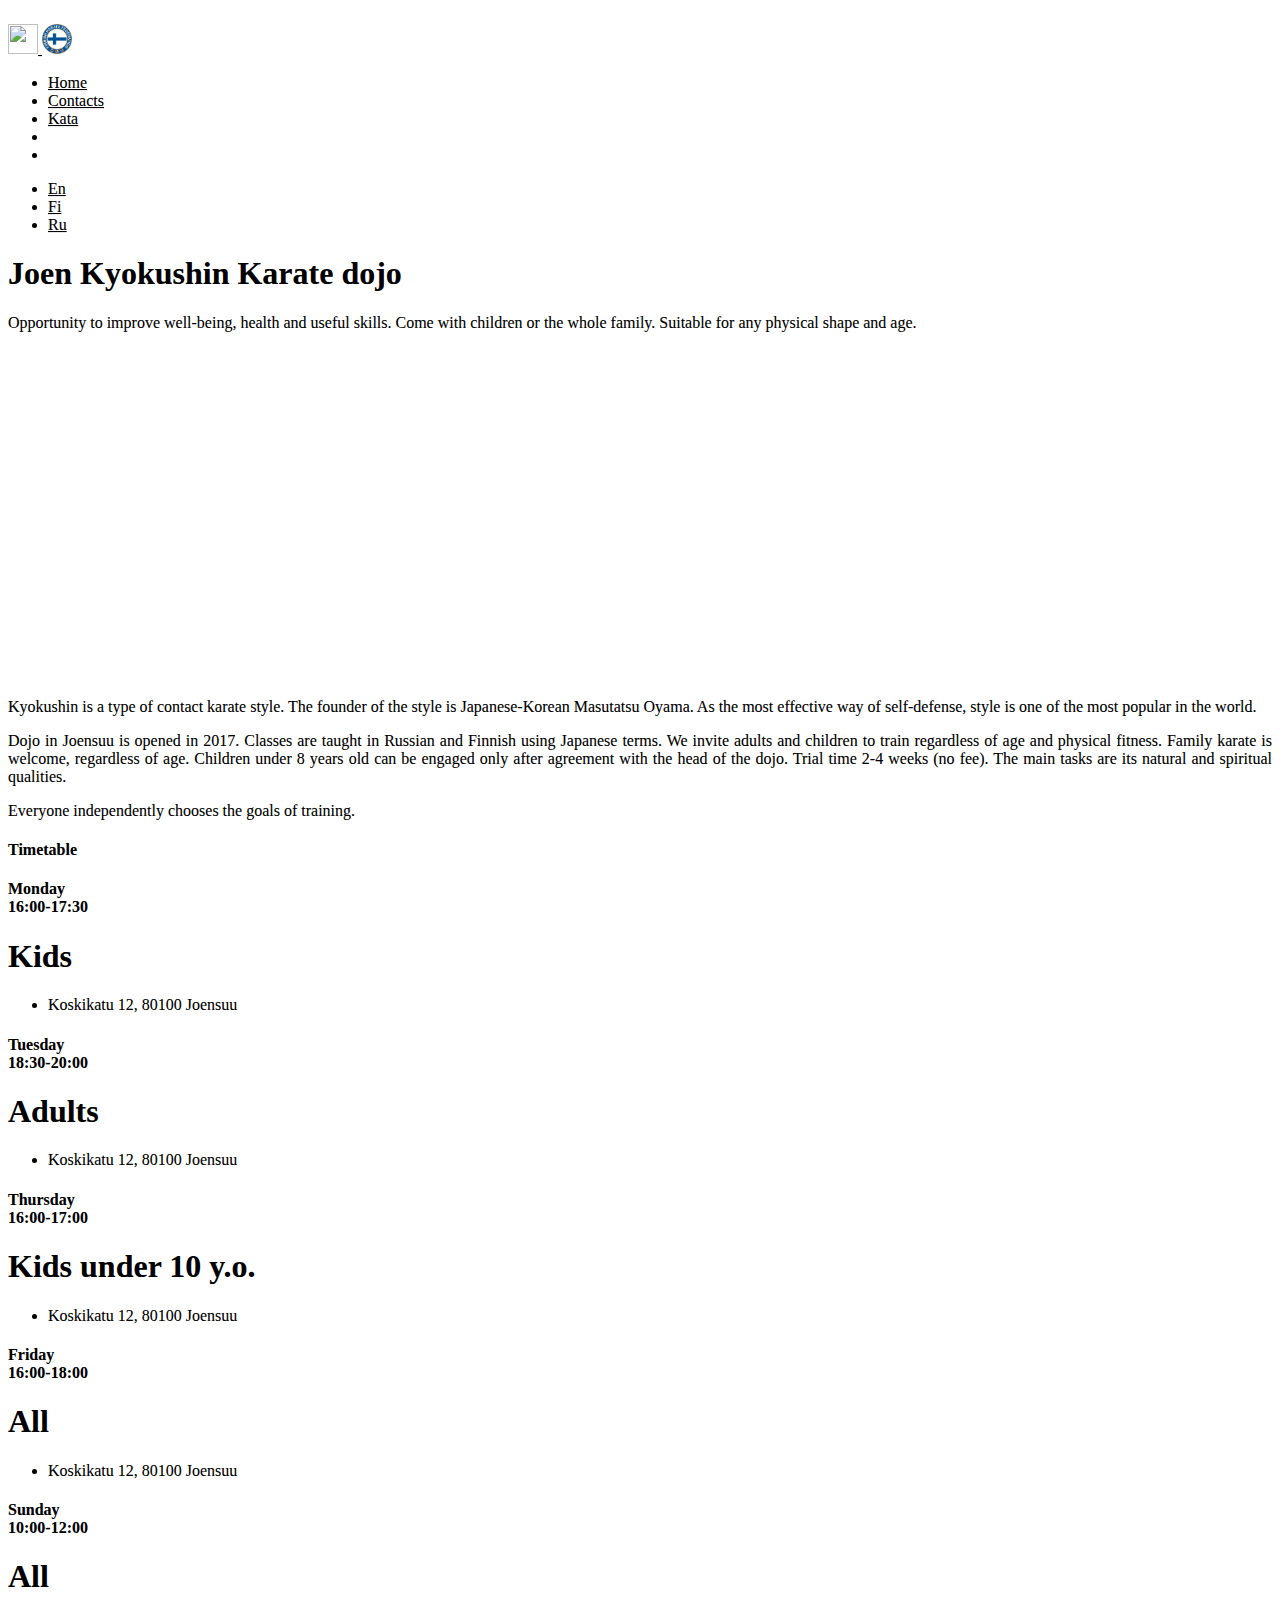
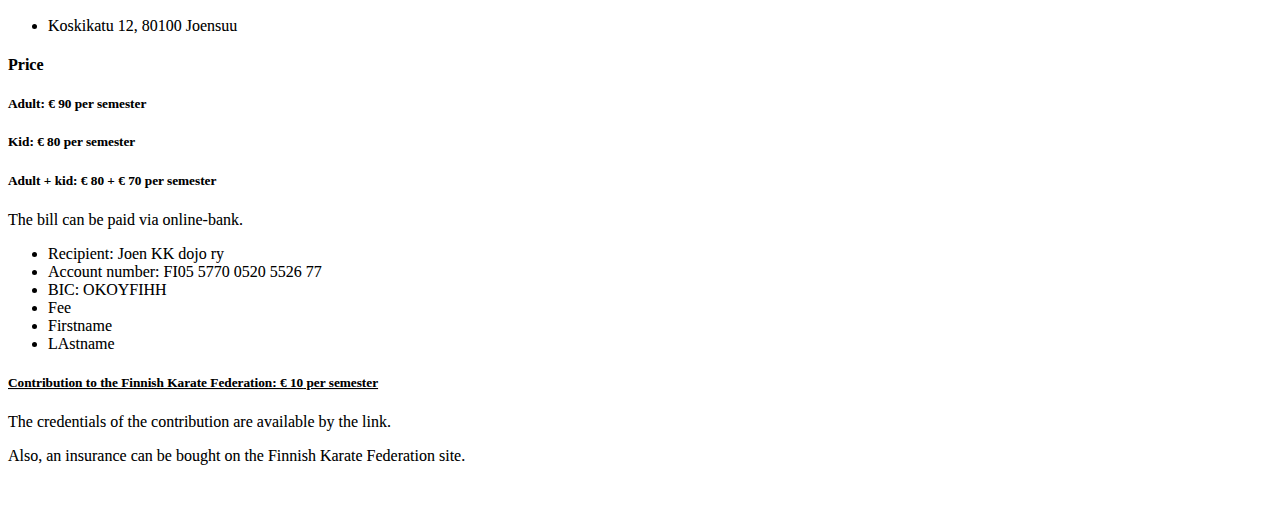
==== commit c1ccabe2: "Update schedule" ====
--- a/index.html
+++ b/index.html
@@ -62,10 +62,10 @@
             <img src="http://joensuukyokushinkai.fi/assets/images/logo.jpeg"
                  width="30" height="30" alt="">
         </a>
-        <button class="navbar-toggler" type="button" data-toggle="collapse" data-target="#navbarText"
-                aria-controls="navbarText" aria-expanded="false" aria-label="Toggle navigation">
-            <span class="navbar-toggler-icon"></span>
-        </button>
+        <a class="navbar-brand" href="https://karateliitto.fi/fi/">
+            <img src="/assets/images/finnish-karate-federation.png"
+                 width="30" height="30" alt="">
+        </a>
         <div class="collapse navbar-collapse" id="navbarText">
             <ul class="navbar-nav mr-auto mt-2 mt-lg-0">
                 <li class="nav-item">
@@ -141,7 +141,7 @@
                     <div class="card-deck mb-3 text-center">
                         <div class="card mb-4 shadow-sm">
                             <div class="card-header">
-                                <h4 class="my-0 font-weight-normal">Monday<br/> 16:30-18:00</h4>
+                                <h4 class="my-0 font-weight-normal">Monday<br/> 16:00-17:30</h4>
                             </div>
                             <div class="card-body">
                                 <h1 class="card-title pricing-card-title">Kids</h1>
@@ -152,7 +152,7 @@
                         </div>
                         <div class="card mb-4 shadow-sm">
                             <div class="card-header">
-                                <h4 class="my-0 font-weight-normal">Tuesday<br/> 20:00-21:30</h4>
+                                <h4 class="my-0 font-weight-normal">Tuesday<br/> 18:30-20:00</h4>
                             </div>
                             <div class="card-body">
                                 <h1 class="card-title pricing-card-title">Adults</h1>
@@ -209,124 +209,11 @@
                             <li>Firstname</li>
                             <li>LAstname</li>
                         </ul>
-                    </div>
-                </div>
-            </div>
-            <div class="col-lg-4 d-none">
-                <h2 class="cover-heading text-center" style="margin-top: 25px">Seminar in Joensuu, Finland</h2>
-                <h3 class="cover-heading text-center">20-22 March, 2020</h3>
-                <div class="mb-4 text-left">
-                    <div class="card-body">
-                        <div class="row">
-                            <div class="col-4">
-                                <img src="https://scontent-hel2-1.xx.fbcdn.net/v/t1.0-1/c51.51.635.635a/s160x160/1016758_501412336604084_2121378313_n.jpg?_nc_cat=103&_nc_ohc=4tbFsALRBi8AQmZVZ6sEksSTh7nuH15QhmGAtsiAvyy_TIaxSlZYaJUVA&_nc_ht=scontent-hel2-1.xx&oh=bc2dff96bb35f90ac91c16a1dd6a136d&oe=5E6E6884"
-                                     class="rounded-circle card-img-top avatar">
-                                <div class="card-body" style="padding-left: unset; padding-right: unset">
-                                    <h5 class="card-title">Valentin Ryncyn</h5>
-                                    <div class="card-text text-center">
-                                        <span>6 dan</span>
-                                        <div class="row">
-                                            <div class="col-12">
-                                                <a target="_blank"
-                                                   href="https://www.facebook.com/valentin.ryncyn">
-                                                    <i class="fab fa-facebook-square"></i>
-                                                </a>
-                                                <a target="_blank"
-                                                   href="https://vk.com/id222048437">
-                                                    <i class="fab fa-vk"></i>
-                                                </a>
-                                            </div>
-                                        </div>
-                                    </div>
-                                </div>
-                            </div>
-                            <div class="col-4">
-                                <img src="assets/images/roman_alkin_ava.png" class="rounded-circle card-img-top avatar">
-                                <div class="card-body">
-                                    <h5 class="card-title">Roman Alkin</h5>
-                                    <div class="card-text text-center">
-                                        <span>5 dan</span>
-                                        <div class="row">
-                                            <div class="col-12">
-                                                <a target="_blank"
-                                                   href="https://www.facebook.com/profile.php?id=100001448724370">
-                                                    <i class="fab fa-facebook-square"></i>
-                                                </a>
-                                                <a target="_blank"
-                                                   href="https://vk.com/id17867983">
-                                                    <i class="fab fa-vk"></i>
-                                                </a>
-                                            </div>
-                                        </div>
-                                    </div>
-                                </div>
-                            </div>
-                            <div class="col-4">
-                                <img src="https://scontent-hel2-1.xx.fbcdn.net/v/t1.0-1/c0.0.160.160a/p160x160/61870432_10219541604269487_8648296445864050688_o.jpg?_nc_cat=106&_nc_ohc=wvpV17TjQsIAQl913c8IqH02hO5c0VE8y3kQvtHOSelS8n95VIZuIvAlA&_nc_ht=scontent-hel2-1.xx&oh=9b830e34932456856016a999d7a6dc1c&oe=5E6AF757"
-                                     class="rounded-circle card-img-top avatar">
-                                <div class="card-body">
-                                    <h5 class="card-title">Kai Hallamaa</h5>
-                                    <div class="card-text text-center">
-                                        <span>4 dan</span>
-                                        <div class="row">
-                                            <div class="col-12">
-                                                <a target="_blank"
-                                                   href="https://www.facebook.com/kai.hallamaa">
-                                                    <i class="fab fa-facebook-square"></i>
-                                                </a>
-                                            </div>
-                                        </div>
-                                    </div>
-                                </div>
-                            </div>
-                        </div>
-
-                        <p class="card-text">
-                            <strong>Program of seminar:</strong>
-                        </p>
-                        <ul>
-                            <li class="card-text">
-                                <strong>20 March</strong>
-                                <ul>
-                                    <li>18:00 - 20:00 - training</li>
-                                </ul>
-                            </li>
-                            <li class="card-text">
-                                <strong>21 March</strong>
-                                <ul>
-                                    <li>10:00 - 12:00 - training</li>
-                                    <li>15:00 - 17:00 - training</li>
-                                    <li>18:00 - 21:00 - evening party</li>
-                                </ul>
-                            </li>
-                            <li class="card-text">
-                                <strong>22 March</strong>
-                                <ul>
-                                    <li>10:00 - 12:00 - training</li>
-                                    <li>12:00 - 15:00 - qualification exam</li>
-                                </ul>
-                            </li>
-                        </ul>
-
-                        <p class="card-text">
-                            <strong>Price:</strong>
-                        <ul>
-                            <li>Adult: <strong>€ 40</strong></li>
-                            <li>Junior: <strong>€ 30</strong></li>
-                            <li>Accommodation is possible in a sleeping bag on the tatami €4,40 per night</li>
-                        </ul>
-                        </p>
-                        <p class="card-text">
-                            <strong>Address:</strong>
-                            <span>Urheilutalo, Koskikatu 12 Joensuu, 80100 Finland</span>
-                        </p>
-                        <p class="card-text">
-                            <strong>Contacts:</strong>
-                            <span>Tel. <a href="tel:358469309020">+358469309020</a>,
-                                WhatsApp <a href="https://wa.me/79114001886">79114001886</a>, E-mail <a
-                                        href="mailto:tinusviacheslav@gmail.com">tinusviacheslav@gmail.com Slava Tinus</a>
-                            </span>
-                        </p>
+                        <a style="text-decoration: underline" href="https://karateliitto.fi/fi/lisenssit-ja-vakuutukset/">
+                            <h5>Contribution to the Finnish Karate Federation: <strong>€ 10</strong> per semester</h5>
+                        </a>
+                        <p class="badge badge-primary text-wrap">The credentials of the contribution are available by the link.</p>
+                        <p>Also, an insurance can be bought on the Finnish Karate Federation site.</p>
                     </div>
                 </div>
             </div>
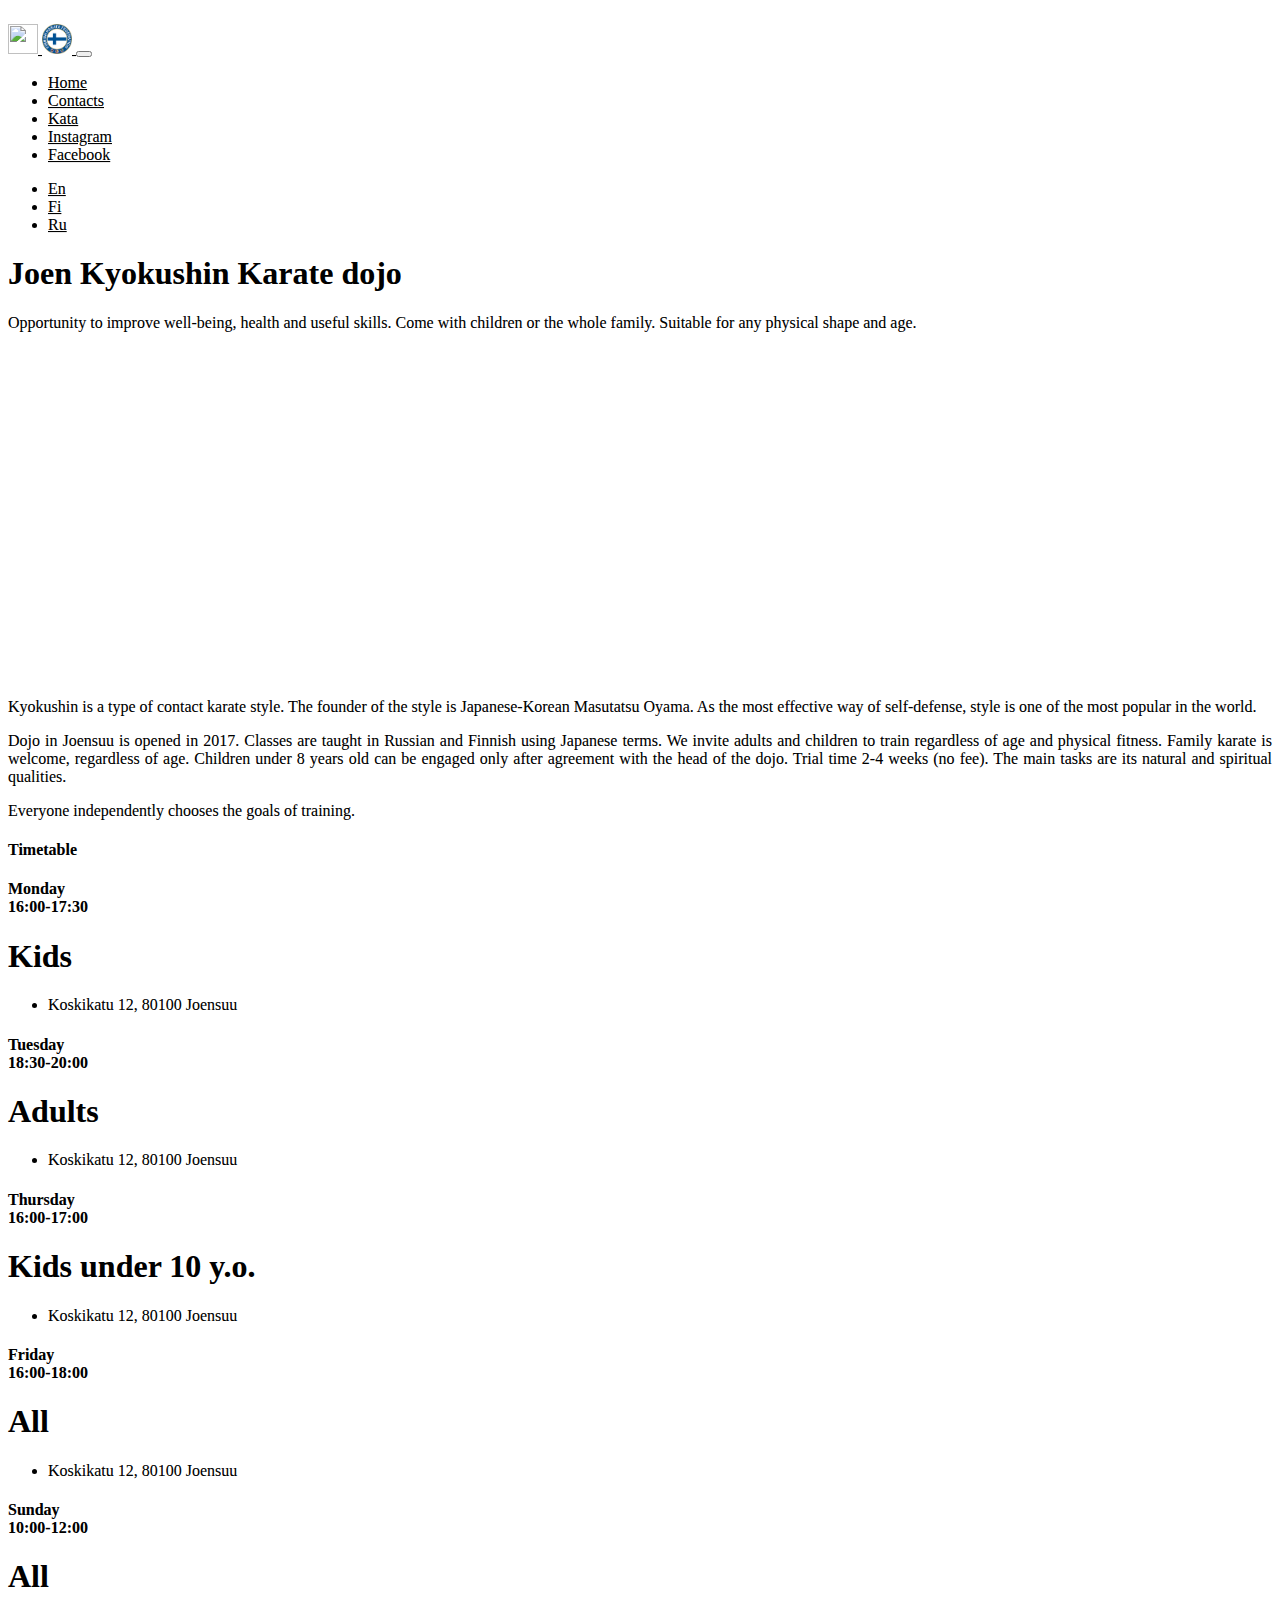
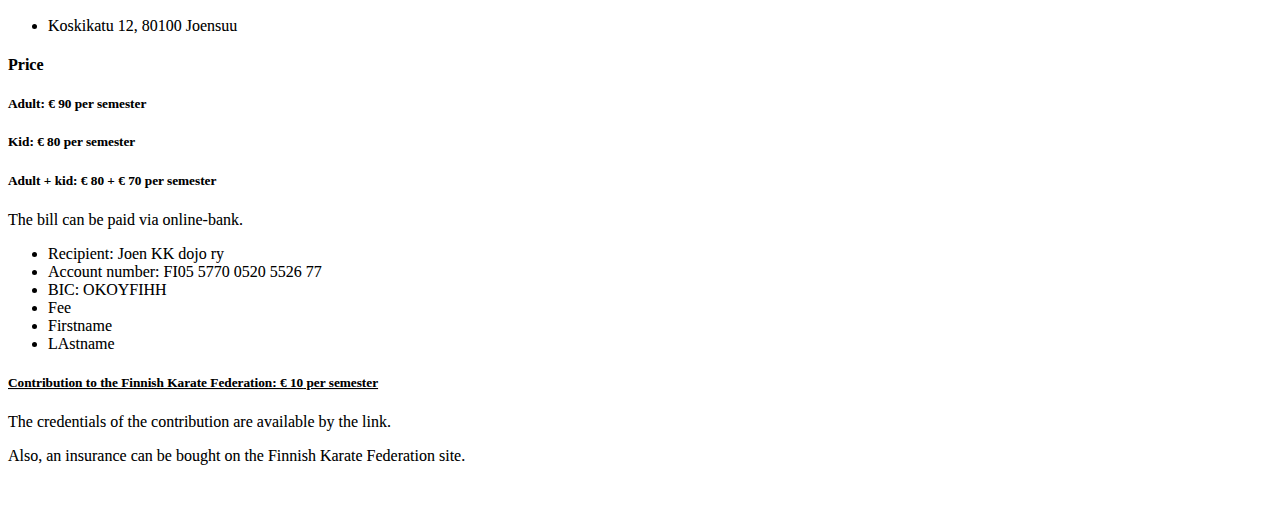
==== commit 1f9d9382: "Fix tuesday time" ====
--- a/index.html
+++ b/index.html
@@ -66,6 +66,10 @@
             <img src="/assets/images/finnish-karate-federation.png"
                  width="30" height="30" alt="">
         </a>
+        <button class="navbar-toggler" type="button" data-toggle="collapse" data-target="#navbarText"
+                aria-controls="navbarText" aria-expanded="false" aria-label="Toggle navigation">
+            <span class="navbar-toggler-icon"></span>
+        </button>
         <div class="collapse navbar-collapse" id="navbarText">
             <ul class="navbar-nav mr-auto mt-2 mt-lg-0">
                 <li class="nav-item">
@@ -79,12 +83,12 @@
                 </li>
                 <li class="nav-item">
                     <a class="nav-link" href="https://www.instagram.com/joensuukyokushinkai/">
-                        <i class="fab fa-instagram"></i>
+                        <i class="fab fa-instagram"></i> Instagram
                     </a>
                 </li>
                 <li class="nav-item">
                     <a class="nav-link" href="https://www.facebook.com/groups/168090930452289/">
-                        <i class="fab fa-facebook-square"></i>
+                        <i class="fab fa-facebook-square"></i> Facebook
                     </a>
                 </li>
             </ul>
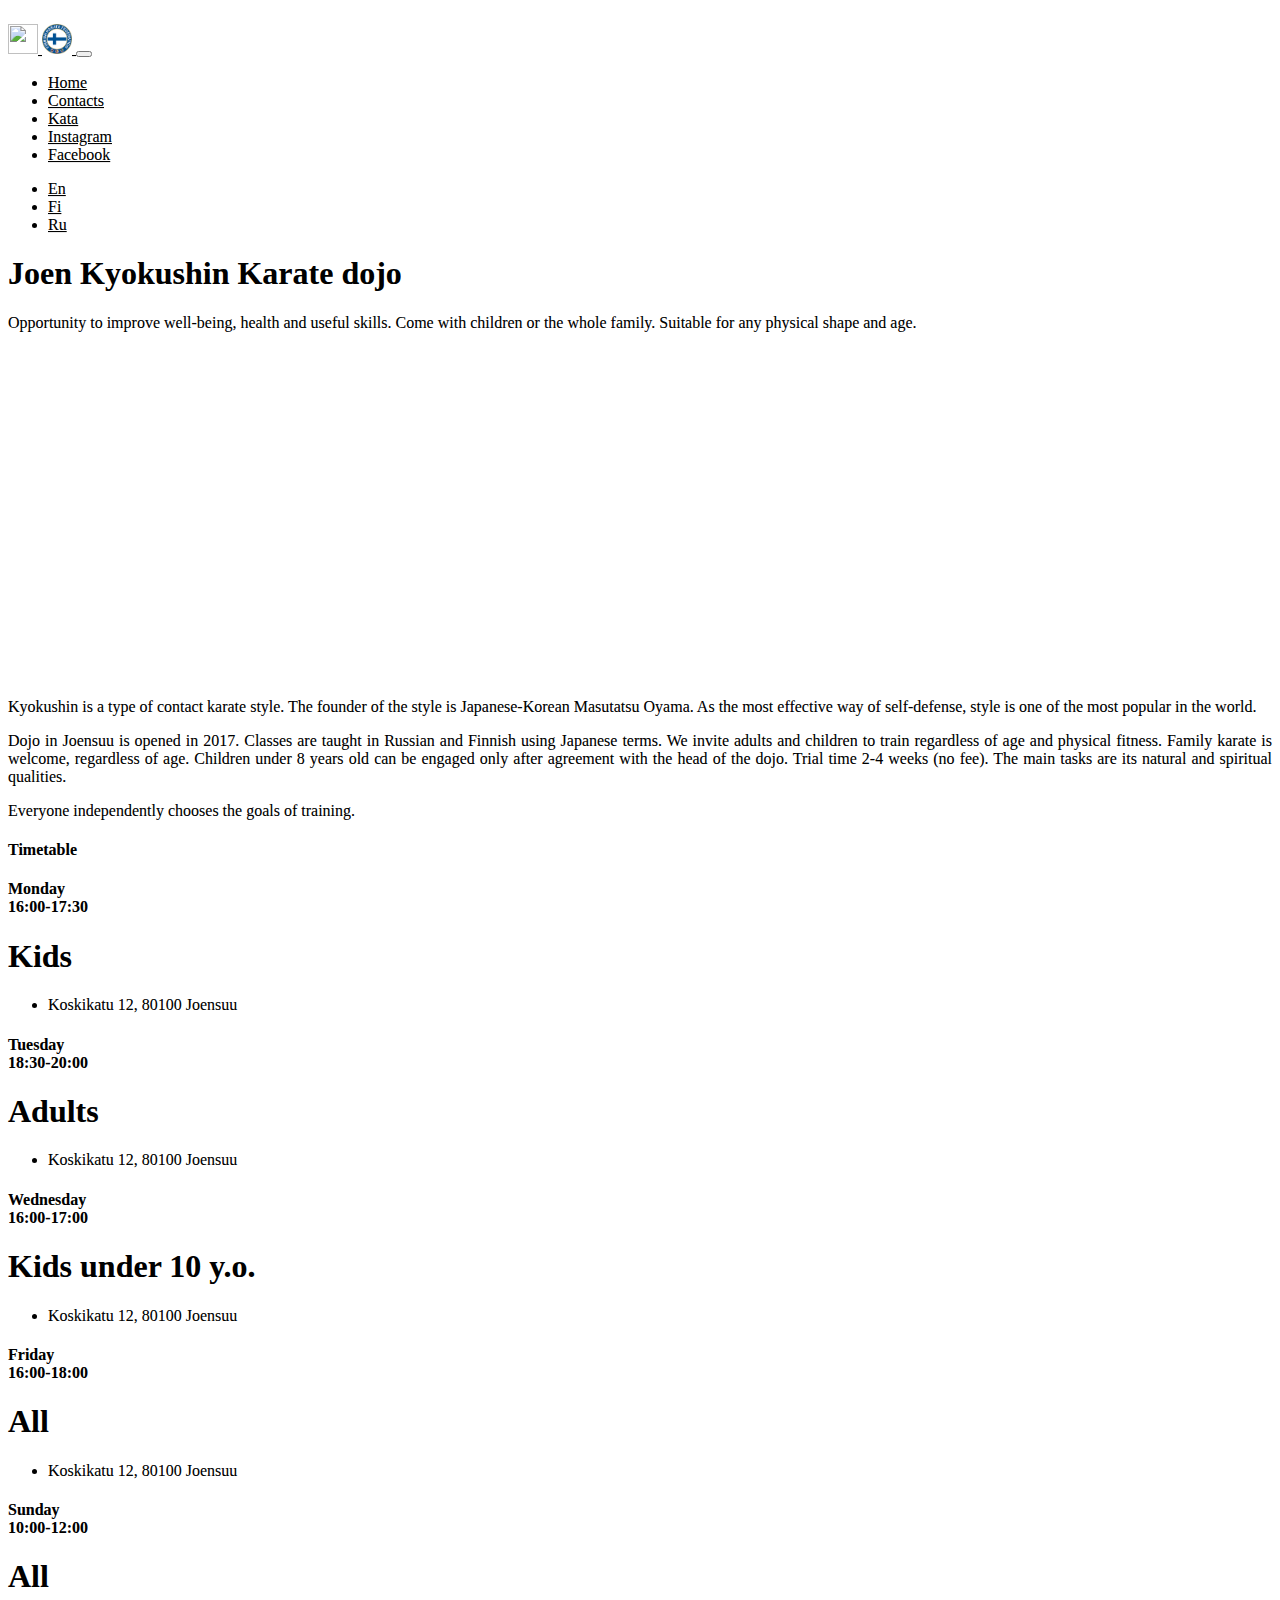
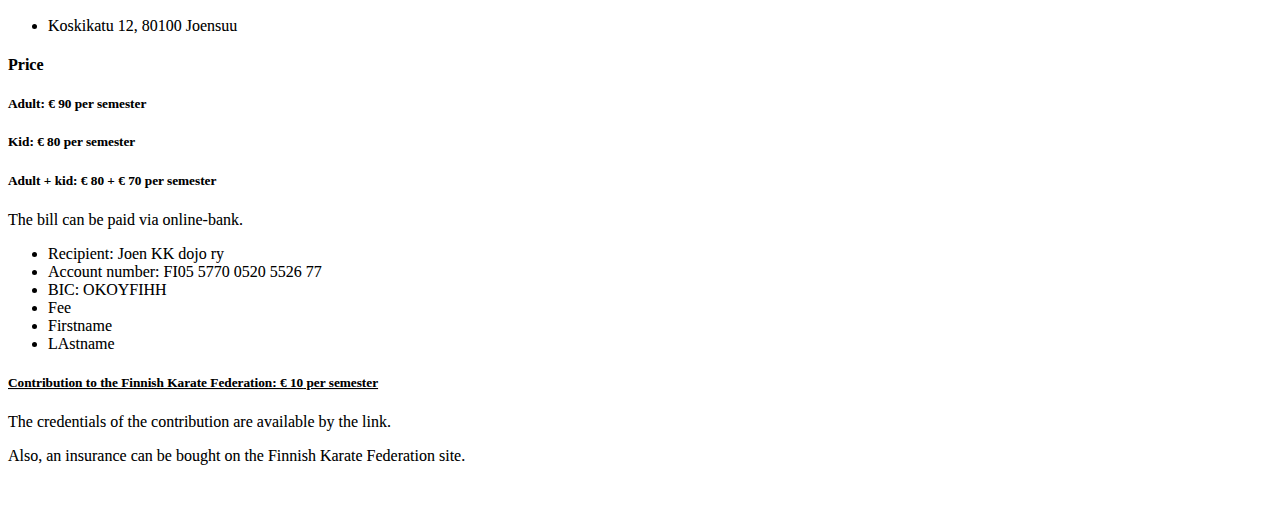
==== commit c8d53e61: "Fix Wednesday label in english version" ====
--- a/index.html
+++ b/index.html
@@ -167,7 +167,7 @@
                         </div>
                         <div class="card mb-4 shadow-sm">
                             <div class="card-header">
-                                <h4 class="my-0 font-weight-normal">Thursday<br/> 16:00-17:00</h4>
+                                <h4 class="my-0 font-weight-normal">Wednesday<br/> 16:00-17:00</h4>
                             </div>
                             <div class="card-body">
                                 <h1 class="card-title pricing-card-title">Kids under 10 y.o.</h1>
